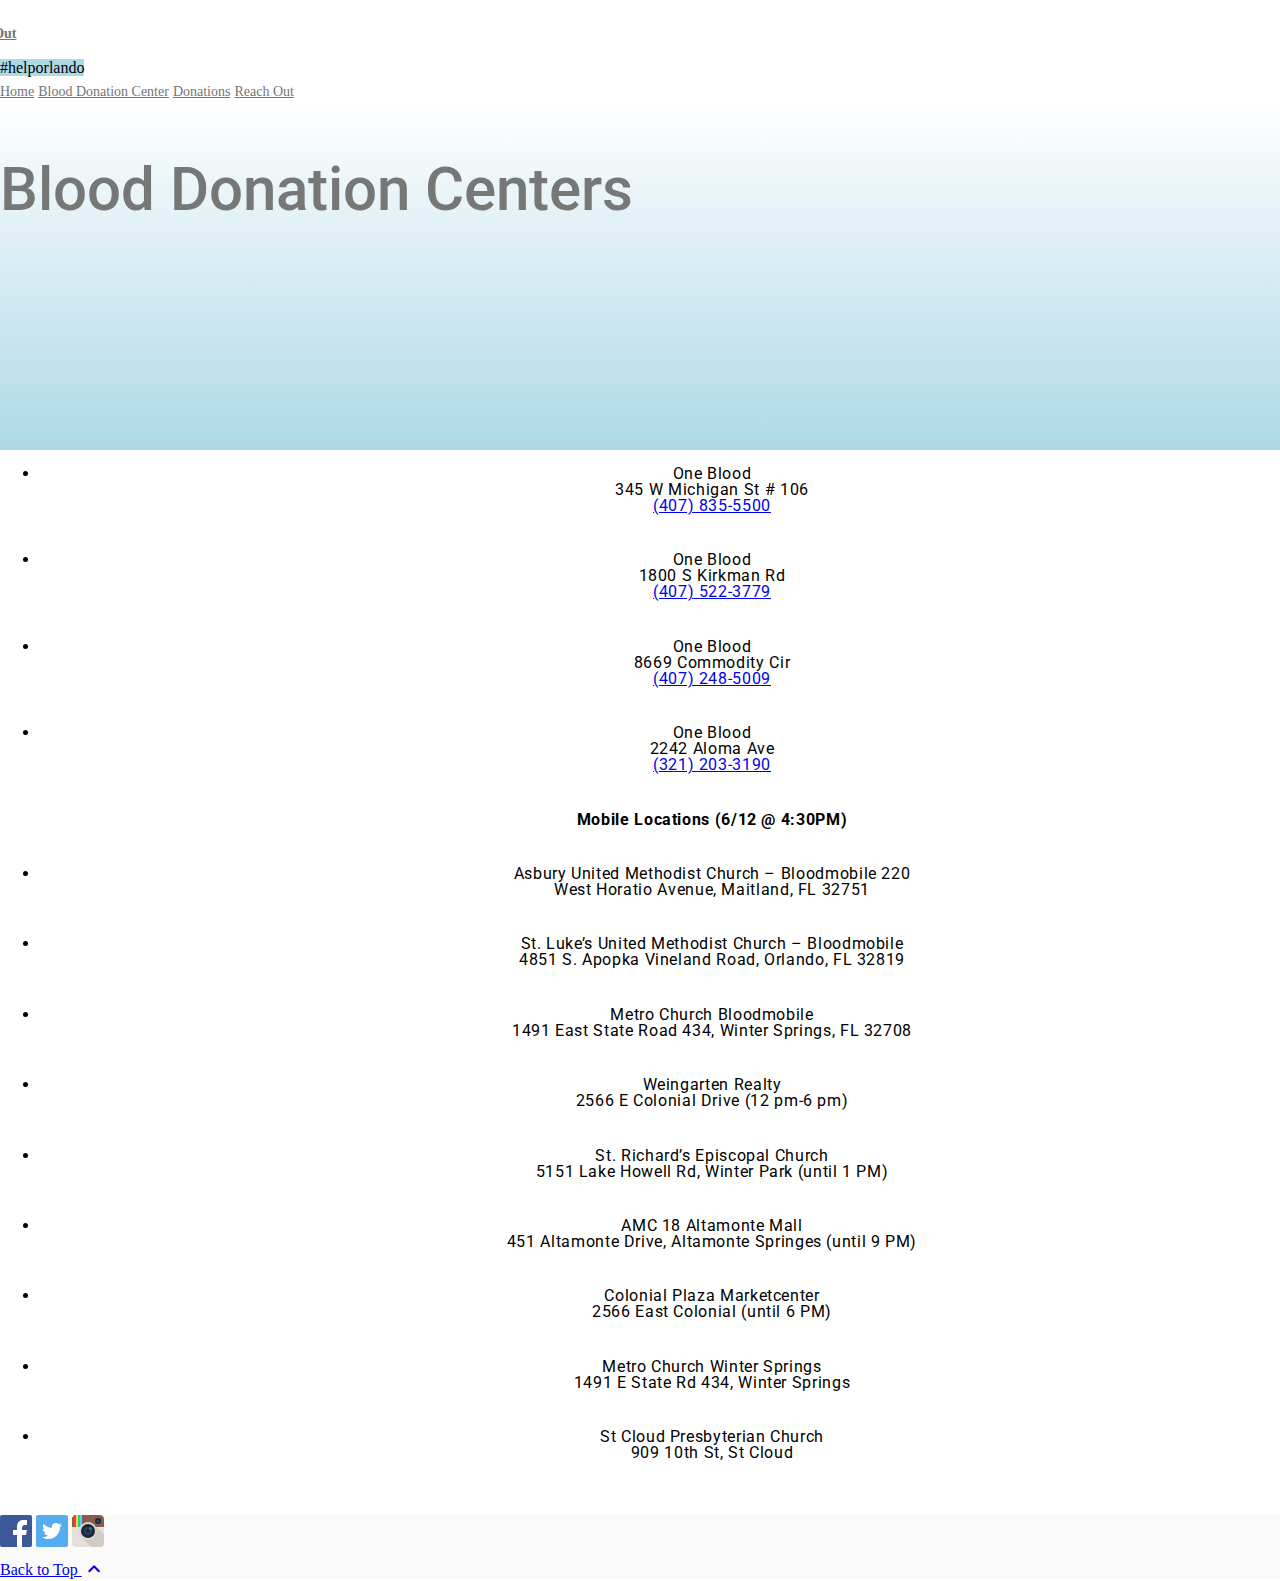
==== blooddonation.html @ c3c77c80 "Initial Commit for helporlando.info" ====
<!doctype html>
<!--
  Material Design Lite
  Copyright 2015 Google Inc. All rights reserved.

  Licensed under the Apache License, Version 2.0 (the "License");
  you may not use this file except in compliance with the License.
  You may obtain a copy of the License at

      https://www.apache.org/licenses/LICENSE-2.0

  Unless required by applicable law or agreed to in writing, software
  distributed under the License is distributed on an "AS IS" BASIS,
  WITHOUT WARRANTIES OR CONDITIONS OF ANY KIND, either express or implied.
  See the License for the specific language governing permissions and
  limitations under the License
-->

<html lang="en">
  <head>
    <meta charset="utf-8">
    <meta http-equiv="X-UA-Compatible" content="IE=edge">
    <meta name="description" content="Quick list of resources for anyone who wants to help the victims of the Orlando shooting.">
    <meta name="viewport" content="width=device-width, initial-scale=1.0, minimum-scale=1.0">
    <title>Help Orlando Information</title>

    <!-- Page styles -->
    <link rel="stylesheet" href="https://fonts.googleapis.com/css?family=Roboto:regular,bold,italic,thin,light,bolditalic,black,medium&amp;lang=en">
    <link rel="stylesheet" href="https://fonts.googleapis.com/icon?family=Material+Icons">
    <link rel="stylesheet" href="https://code.getmdl.io/1.1.3/material.min.css">
    <link rel="stylesheet" href="styles.css">
    <style>
    #view-source {
      position: fixed;
      display: block;
      right: 0;
      bottom: 0;
      margin-right: 40px;
      margin-bottom: 40px;
      z-index: 900;
    }
    </style>
  </head>
  <body>
    <div class="mdl-layout mdl-js-layout mdl-layout--fixed-header">

      <div class="android-header mdl-layout__header mdl-layout__header--waterfall">
        <div class="mdl-layout__header-row">
          <!-- Add spacer, to align navigation to the right in desktop -->
          <div class="android-header-spacer mdl-layout-spacer"></div>

          <!-- Navigation -->
          <div class="android-navigation-container">
            <nav class="android-navigation mdl-navigation">
              <a class="mdl-navigation__link mdl-typography--text-uppercase" href="index.html">Home</a>
              <a class="mdl-navigation__link mdl-typography--text-uppercase" href="blooddonation.html">Blood Donation Centers</a>
              <a class="mdl-navigation__link mdl-typography--text-uppercase" href="donations.html">Donations</a>
              <a class="mdl-navigation__link mdl-typography--text-uppercase" href="reach.html">Reach Out</a>
            </nav>
          </div>
        </div>
      </div>

      <div class="android-drawer mdl-layout__drawer">
        <span class="mdl-layout-title">
          #helporlando
        </span>
        <nav class="mdl-navigation">
          <a class="mdl-navigation__link" href="index.html">Home</a>
          <a class="mdl-navigation__link" href="blooddonation.html">Blood Donation Center</a>
          <a class="mdl-navigation__link" href="donations.html">Donations</a>
          <a class="mdl-navigation__link" href="reach.html">Reach Out</a>
        </nav>
      </div>

      <div class="android-content mdl-layout__content">
        <a name="top"></a>
        <div class="android-be-together-section mdl-typography--text-center" style="padding-bottom:50px">
          <div class="logo-font android-slogan">Blood Donation Centers</div>
        </div>

        <div class="content">

          <ul class="demo-list-icon mdl-list" style="width: 100%;">
            <li class="donations">
              <span class="">
                <div class="name">
                  One Blood<br />
                </div>
                <div class="address">
                  345 W Michigan St # 106
                </div>
                <div>
                  <a href="tel:407-835-5500"  data-rel="external">(407) 835-5500</a>
                </div>
              </span>
            </li>
            <li class="donations">
              <span class="">
                <div class="name">
                  One Blood<br />
                </div>
                <div class="address">
                  1800 S Kirkman Rd
                </div>
                <div>
                  <a href="tel:407-522-3779"  data-rel="external">(407) 522-3779</a>
                </div>
              </span>
            </li>
            <li class="donations">
              <span class="">
                <div class="name">
                  One Blood<br />
                </div>
                <div class="address">
                  8669 Commodity Cir
                </div>
                <div>
                  <a href="tel:407-248-5009"  data-rel="external">(407) 248-5009</a>
                </div>
              </span>
            </li>
            <li class="donations">
              <span class="">
                <div class="name">
                  One Blood<br />
                </div>
                <div class="address">
                  2242 Aloma Ave
                </div>
                <div>
                  <a href="tel:407-203-3190"  data-rel="external">(321) 203-3190</a>
                </div>
              </span>
            </li>
            <div  class="donations">
              <b>Mobile Locations (6/12 @ 4:30PM)</b>
            </div>
            <li class="donations">
              <span class="">
                <div class="name">
                  Asbury United Methodist Church – Bloodmobile 220
                </div>
                <div class="address">
                  West Horatio Avenue, Maitland, FL 32751
                </div>
                <div>
                </div>
              </span>
            </li>
            <li class="donations">
              <span class="">
                <div class="name">
                  St. Luke’s United Methodist Church – Bloodmobile
                </div>
                <div class="address">
                  4851 S. Apopka Vineland Road, Orlando, FL 32819
                </div>
                <div>
                </div>
              </span>
            </li>
            <li class="donations">
              <span class="">
                <div class="name">
                  Metro Church Bloodmobile
                </div>
                <div class="address">
                  1491 East State Road 434, Winter Springs, FL 32708
                </div>
                <div>
                </div>
              </span>
            </li>
            <li class="donations">
              <span class="">
                <div class="name">
                  Weingarten Realty
                </div>
                <div class="address">
                  2566 E Colonial Drive (12 pm-6 pm)
                </div>
                <div>
                </div>
              </span>
            </li>
            <li class="donations">
              <span class="">
                <div class="name">
                  St. Richard’s Episcopal Church
                </div>
                <div class="address">
                  5151 Lake Howell Rd, Winter Park (until 1 PM)
                </div>
                <div>
                </div>
              </span>
            </li>
            <li class="donations">
              <span class="">
                <div class="name">
                  AMC 18 Altamonte Mall
                </div>
                <div class="address">
                  451 Altamonte Drive, Altamonte Springes (until 9 PM)
                </div>
                <div>
                </div>
              </span>
            </li>
            <li class="donations">
              <span class="">
                <div class="name">
                  Colonial Plaza Marketcenter
                </div>
                <div class="address">
                  2566 East Colonial (until 6 PM)
                </div>
                <div>
                </div>
              </span>
            </li>
            <li class="donations">
              <span class="">
                <div class="name">
                  Metro Church Winter Springs
                </div>
                <div class="address">
                  1491 E State Rd 434, Winter Springs
                </div>
                <div>
                </div>
              </span>
            </li>
            <li class="donations">
              <span class="">
                <div class="name">
                  St Cloud Presbyterian Church
                </div>
                <div class="address">
                  909 10th St, St Cloud
                </div>
                <div>
                </div>
              </span>
            </li>
              </span>
            </li>
          </ul>
        </div>
        <footer class="android-footer mdl-mega-footer">
          <div class="mdl-mega-footer--top-section">
            <div class="mdl-mega-footer--left-section">
              <a href='https://www.facebook.com/equalityfl'><img src="images/face.svg"/></a>
              <a href="https://twitter.com/equalityfl"><img src="images/twitter.svg"/></a>
              <a href="https://www.instagram.com/equalityfl/?hl=en"><img src="images/ig.svg"/></a>
            </div>
            <div class="mdl-mega-footer--right-section">
              <a class="mdl-typography--font-light" href="#top">
                Back to Top
                <i class="material-icons">expand_less</i>
              </a>
            </div>
          </div>

          <div class="mdl-mega-footer--bottom-section">

          </div>

        </footer>
      </div>
    </div>
    <script src="https://code.getmdl.io/1.1.3/material.min.js"></script>
  </body>
</html>
---- styles.css ----
/**
 * Copyright 2015 Google Inc. All Rights Reserved.
 *
 * Licensed under the Apache License, Version 2.0 (the "License");
 * you may not use this file except in compliance with the License.
 * You may obtain a copy of the License at
 *
 *      http://www.apache.org/licenses/LICENSE-2.0
 *
 * Unless required by applicable law or agreed to in writing, software
 * distributed under the License is distributed on an "AS IS" BASIS,
 * WITHOUT WARRANTIES OR CONDITIONS OF ANY KIND, either express or implied.
 * See the License for the specific language governing permissions and
 * limitations under the License.
 */

body {
  margin: 0;
}

/* Disable ugly boxes around images in IE10 */
a img{
  border: 0px;
}

::-moz-selection {
  background-color: #6ab344;
  color: #fff;
}

::selection {
  background-color: #6ab344;
  color: #fff;
}

.android-search-box .mdl-textfield__input {
  color: rgba(0, 0, 0, 0.87);
}

.android-header .mdl-menu__container {
  z-index: 50;
  margin: 0 !important;
}


.mdl-textfield--expandable {
  width: auto;
}

.android-fab {
  position: absolute;
  right: 20%;
  bottom: -26px;
  z-index: 3;
  background: #64ffda !important;
  color: black !important;
}

.android-mobile-title {
  display: none !important;
}


.android-logo-image {
  height: 28px;
  width: 140px;
}


.android-header {
  overflow: visible;
  background-color: white;
}

  .android-header .material-icons {
    color: #767777 !important;
  }

  .android-header .mdl-layout__drawer-button {
    background: transparent;
    color: #767777;
  }

  .android-header .mdl-navigation__link {
    color: #757575;
    font-weight: 700;
    font-size: 14px;
  }

  .android-navigation-container {
    /* Simple hack to make the overflow happen to the left instead... */
    direction: rtl;
    -webkit-order: 1;
        -ms-flex-order: 1;
            order: 1;
    width: 500px;
    transition: opacity 0.2s cubic-bezier(0.4, 0, 0.2, 1),
        width 0.2s cubic-bezier(0.4, 0, 0.2, 1);
  }

  .android-navigation {
    /* ... and now make sure the content is actually LTR */
    direction: ltr;
    -webkit-justify-content: flex-end;
        -ms-flex-pack: end;
            justify-content: flex-end;
    width: 800px;
  }

  .android-search-box.is-focused + .android-navigation-container {
    opacity: 0;
    width: 100px;
  }


  .android-navigation .mdl-navigation__link {
    display: inline-block;
    height: 60px;
    line-height: 68px;
    background-color: transparent !important;
    border-bottom: 4px solid transparent;
  }

    .android-navigation .mdl-navigation__link:hover {
      border-bottom: 4px solid #8bc34a;
    }

  .android-search-box {
    -webkit-order: 2;
        -ms-flex-order: 2;
            order: 2;
    margin-left: 16px;
    margin-right: 16px;
  }

  .android-more-button {
    -webkit-order: 3;
        -ms-flex-order: 3;
            order: 3;
  }


.android-drawer {
  border-right: none;
}

  .android-drawer-separator {
    height: 1px;
    background-color: #dcdcdc;
    margin: 8px 0;
  }

  .android-drawer .mdl-navigation__link.mdl-navigation__link {
    font-size: 14px;
    color: #757575;
  }

  .android-drawer span.mdl-navigation__link.mdl-navigation__link {
    color: #8bc34a;
  }

  .android-drawer .mdl-layout-title {
    position: relative;
    background: lightblue;
    height: 160px;
    bottom:5px;
  }

    .android-drawer .android-logo-image {
      position: absolute;
      bottom: 16px;
    }

.android-be-together-section {
  position: relative;
  height: 300px;
  width: auto;

    background: white; /* For browsers that do not support gradients */
    background: -webkit-linear-gradient(white, lightblue); /* For Safari 5.1 to 6.0 */
    background: -o-linear-gradient(white, lightblue); /* For Opera 11.1 to 12.0 */
    background: -moz-linear-gradient(white, lightblue); /* For Firefox 3.6 to 15 */
    background: linear-gradient(white, lightblue); /* Standard syntax */
}

.logo-font {
  font-family: 'Roboto', 'Helvetica', 'Arial', sans-serif;
  line-height: 1;
  color: #767777;
  font-weight: 500;
}

.android-slogan {
  font-size: 60px;
  padding-top: 60px;
}

.android-sub-slogan {
  font-size: 21px;
  padding-top: 24px;
}

.android-create-character {
  font-size: 21px;
  padding-top: 400px;
}

  .android-create-character a {
    text-decoration: none;
    color: #767777;
    font-weight: 300;
  }

.android-screen-section {
  position: relative;
  padding-top: 60px;
  padding-bottom: 80px;
}

.android-screens {
  text-align: right;
  width: 100%;
  white-space: nowrap;
  overflow-x: auto;
}

.android-screen {
  text-align: center;
}

.android-screen .android-link {
  margin-top: 16px;
  display: block;
  z-index: 2;
}

.android-image-link {
  text-decoration: none;
}

.android-wear {
  display: inline-block;
  width: 160px;
  margin-right: 32px;
}

  .android-wear .android-screen-image {
    width: 40%;
    z-index: 1;
  }


.android-phone {
  display: inline-block;
  width: 64px;
  margin-right: 48px;
}

  .android-phone .android-screen-image {
    width: 100%;
    z-index: 1;
  }


.android-tablet {
  display: inline-block;
  width: 110px;
  margin-right: 64px;
}

  .android-tablet .android-screen-image {
    width: 100%;
    z-index: 1;
  }

  .android-tablet .android-link {
    display: block;
    z-index: 2;
  }


.android-tv {
  display: inline-block;
  width: 300px;
  margin-right: 80px;
}

  .android-tv .android-screen-image {
    width: 100%;
    z-index: 1;
  }


.android-auto {
  display: inline-block;
  width: 300px;
  overflow: hidden;
}

  .android-auto .android-screen-image {
    display: block;
    height: 300px;
    z-index: 1;
  }


.android-wear-section {
  position: relative;
  background: url('images/wear.png') center top no-repeat;
  background-size: cover;
  height: 800px;
}

.android-wear-band {
  position: absolute;
  bottom: 0;
  width: 100%;
  text-align: center;
  background-color: #37474f;
}

.android-wear-band-text {
  max-width: 800px;
  margin-left: 25%;
  padding: 24px;
  text-align: left;
  color: white;
}

  .android-wear-band-text p {
    padding-top: 8px;
  }

.android-link {
  text-decoration: none;
  color: lightblue !important;
}

  .android-link:hover {
    color: lightblue !important;
  }

  .android-link .material-icons {
    position: relative;
    top: -1px;
    vertical-align: middle;
  }

.android-alt-link {
  text-decoration: none;
  color: #64ffda !important;
  font-size: 16px;
}

  .android-alt-link:hover {
    color: #00bfa5 !important;
  }

  .android-alt-link .material-icons {
    position: relative;
    top: 6px;
  }

.android-customized-section {
  text-align: center;
}

.android-customized-section-text {
  max-width: 500px;
  margin-left: auto;
  margin-right: auto;
  padding: 80px 16px 0 16px;
}

  .android-customized-section-text p {
    padding-top: 16px;
  }

.android-customized-section-image {
  background: url('images/devices.jpg') center top no-repeat;
  background-size: cover;
  height: 400px;
}

.android-more-section {
  padding: 80px 0;
  max-width: 1044px;
  margin-left: auto;
  margin-right: auto;
}

  .android-more-section .android-section-title {
    margin-left: 12px;
    padding-bottom: 24px;
  }

.android-card-container {
}

  .android-card-container .mdl-card__media {
    overflow: hidden;
    background: transparent;
  }

    .android-card-container .mdl-card__media img {
      width: 100%;
    }

  .android-card-container .mdl-card__title {
    background: transparent;
    height: auto;
  }

  .android-card-container .mdl-card__title-text {
    color: black;
    height: auto;
  }

  .android-card-container .mdl-card__supporting-text {
    height: auto;
    color: black;
    padding-bottom: 56px;
  }

  .android-card-container .mdl-card__actions {
    position: absolute;
    bottom: 0;
  }

  .android-card-container .mdl-card__actions a {
    border-top: none;
    font-size: 16px;
  }

.android-footer {
  background-color: #fafafa;
  position: relative;
}

  .android-footer a:hover {
    color: #8bc34a;
  }

  .android-footer .mdl-mega-footer--top-section::after {
    border-bottom: none;
  }

  .android-footer .mdl-mega-footer--middle-section::after {
    border-bottom: none;
  }

  .android-footer .mdl-mega-footer--bottom-section {
    position: relative;
  }

  .android-footer .mdl-mega-footer--bottom-section a {
    margin-right: 2em;
  }

  .android-footer .mdl-mega-footer--right-section a .material-icons {
    position: relative;
    top: 6px;
  }


.android-link-menu:hover {
  cursor: pointer;
}


/**** Mobile layout ****/
@media (max-width: 900px) {
  .android-navigation-container {
    display: none;
  }

  .android-title {
    display: none !important;
  }

  .android-mobile-title {
    display: block !important;
    position: absolute;
    left: calc(50% - 70px);
    top: 12px;
    transition: opacity 0.2s cubic-bezier(0.4, 0, 0.2, 1);
  }

  /* WebViews in iOS 9 break the "~" operator, and WebViews in OS X 10.10 break
     consecutive "+" operators in some cases. Therefore, we need to use both
     here to cover all the bases. */
  .android.android-search-box.is-focused ~ .android-mobile-title,
  .android-search-box.is-focused + .android-navigation-container + .android-mobile-title {
    opacity: 0;
  }

  .android-more-button {
    display: none;
  }

  .android-search-box.is-focused {
    width: calc(100% - 48px);
  }

  .android-search-box .mdl-textfield__expandable-holder {
    width: 100%;
  }

  .android-be-together-section {
    height: 250px;
  }

  .android-slogan {
    font-size: 60px;
    margin: 0 16px;
    padding-top: 24px;
  }

  .android-sub-slogan {
    font-size: 24px;
    margin: 0 16px;
    padding-top: 8px;
  }

  .android-create-character {
    padding-top: 200px;
    font-size: 16px;
  }

  .android-create-character img {
    height: 12px;
  }

  .android-fab {
    display: none;
  }

  .android-wear-band-text {
    margin-left: 0;
    padding: 16px;
  }

  .android-footer .mdl-mega-footer--bottom-section {
    display: none;
  }
}

.demo-list-icon {
  width: 300px;
}

.donations {
  text-align: center;
  font-family: "Roboto","Helvetica","Arial",sans-serif;
  font-size: 16px;
  font-weight: 400;
  letter-spacing: .04em;
  line-height: 1;
  padding-left:5%;
  padding-bottom:3%;
}

.mdl-mega-footer--social-btn-fb {
  background-image: url('images/face.svg')
}
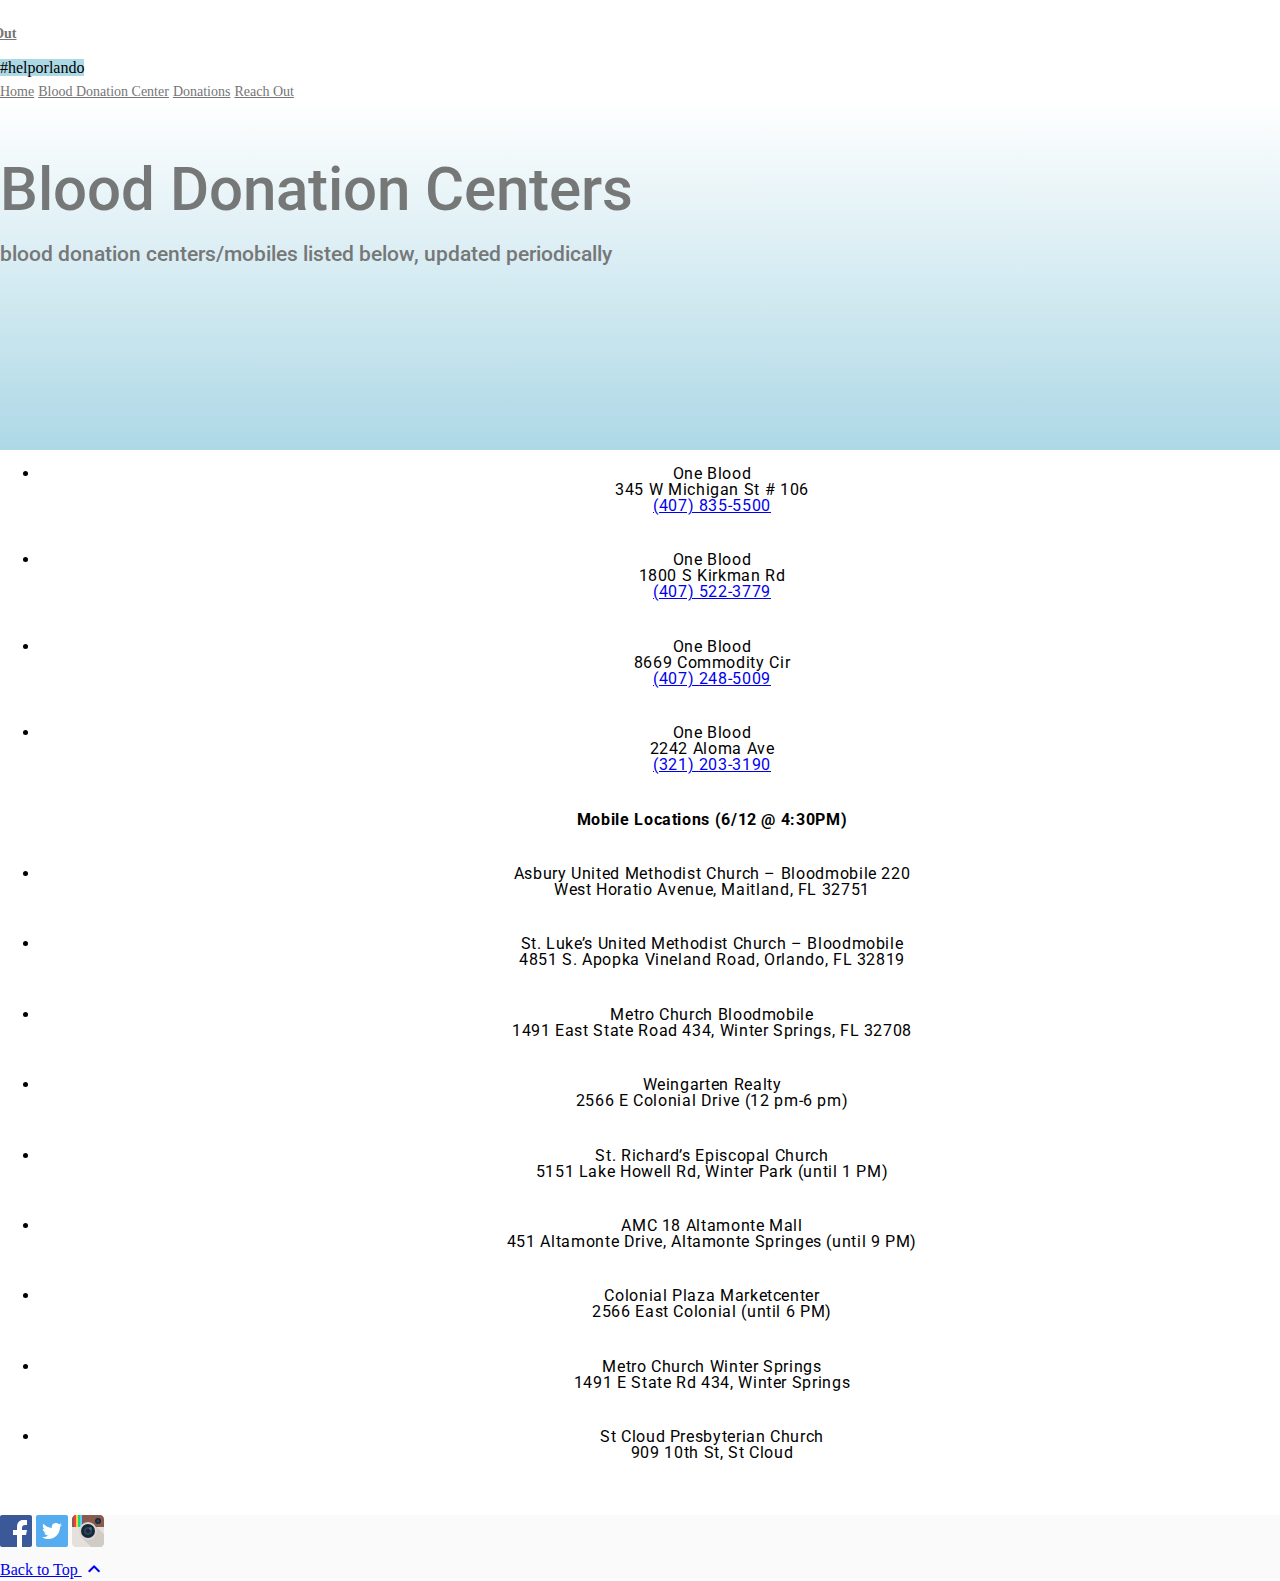
==== commit bf070744: "More updates to the site." ====
--- a/blooddonation.html
+++ b/blooddonation.html
@@ -77,6 +77,8 @@
         <a name="top"></a>
         <div class="android-be-together-section mdl-typography--text-center" style="padding-bottom:50px">
           <div class="logo-font android-slogan">Blood Donation Centers</div>
+          <div class="logo-font android-sub-slogan">blood donation centers/mobiles listed below, updated periodically</div>
+
         </div>
 
         <div class="content">
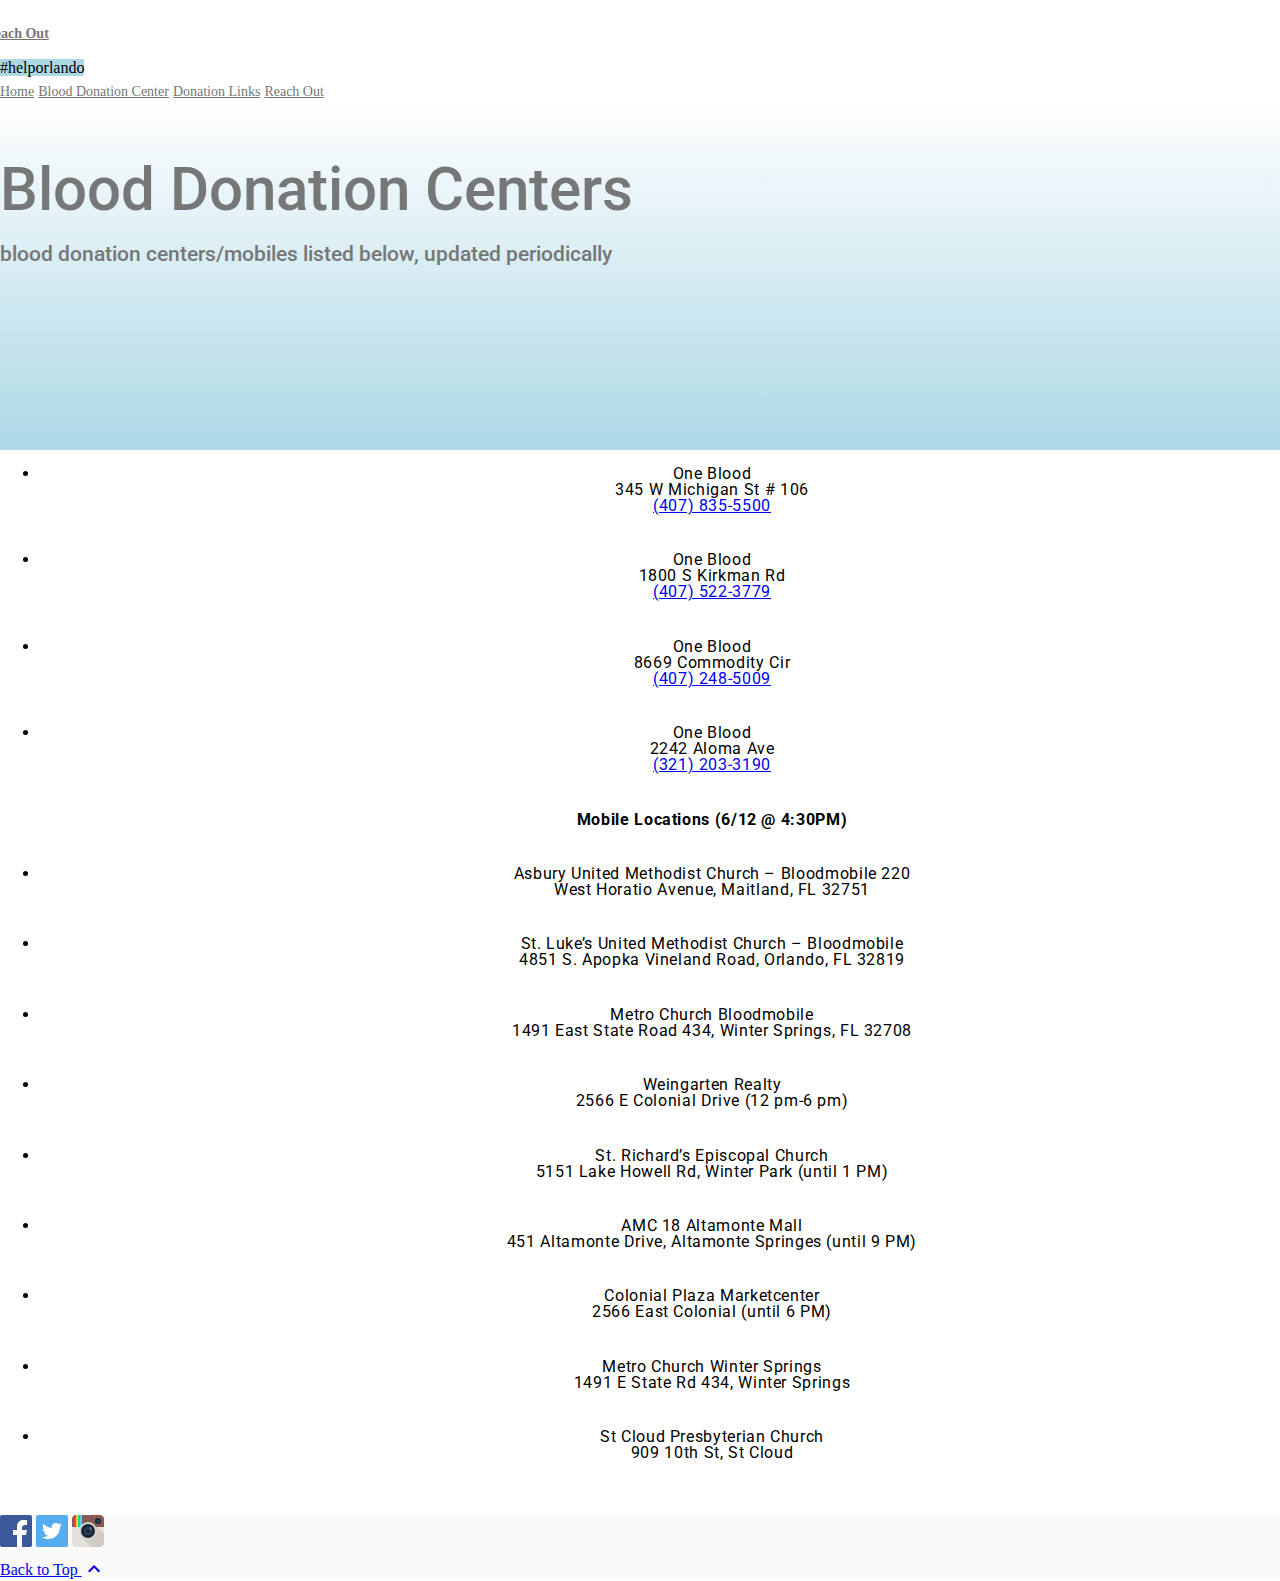
==== commit bfae763e: "Added a favicon and made minor updates." ====
--- a/blooddonation.html
+++ b/blooddonation.html
@@ -29,6 +29,7 @@
     <link rel="stylesheet" href="https://fonts.googleapis.com/icon?family=Material+Icons">
     <link rel="stylesheet" href="https://code.getmdl.io/1.1.3/material.min.css">
     <link rel="stylesheet" href="styles.css">
+    <link rel="shortcut icon" type="image/png" href="images/favicon.png"/>
     <style>
     #view-source {
       position: fixed;
@@ -52,10 +53,10 @@
           <!-- Navigation -->
           <div class="android-navigation-container">
             <nav class="android-navigation mdl-navigation">
-              <a class="mdl-navigation__link mdl-typography--text-uppercase" href="index.html">Home</a>
-              <a class="mdl-navigation__link mdl-typography--text-uppercase" href="blooddonation.html">Blood Donation Centers</a>
-              <a class="mdl-navigation__link mdl-typography--text-uppercase" href="donations.html">Donations</a>
-              <a class="mdl-navigation__link mdl-typography--text-uppercase" href="reach.html">Reach Out</a>
+              <a class="mdl-navigation__link mdl-typography--text-uppercase" href="index">Home</a>
+              <a class="mdl-navigation__link mdl-typography--text-uppercase" href="blooddonation">Blood Donation Centers</a>
+              <a class="mdl-navigation__link mdl-typography--text-uppercase" href="donations">Donation Links</a>
+              <a class="mdl-navigation__link mdl-typography--text-uppercase" href="reach">Reach Out</a>
             </nav>
           </div>
         </div>
@@ -66,10 +67,10 @@
           #helporlando
         </span>
         <nav class="mdl-navigation">
-          <a class="mdl-navigation__link" href="index.html">Home</a>
-          <a class="mdl-navigation__link" href="blooddonation.html">Blood Donation Center</a>
-          <a class="mdl-navigation__link" href="donations.html">Donations</a>
-          <a class="mdl-navigation__link" href="reach.html">Reach Out</a>
+          <a class="mdl-navigation__link" href="index">Home</a>
+          <a class="mdl-navigation__link" href="blooddonation">Blood Donation Center</a>
+          <a class="mdl-navigation__link" href="donations">Donation Links</a>
+          <a class="mdl-navigation__link" href="reach">Reach Out</a>
         </nav>
       </div>
 
@@ -255,7 +256,7 @@
           <div class="mdl-mega-footer--top-section">
             <div class="mdl-mega-footer--left-section">
               <a href='https://www.facebook.com/equalityfl'><img src="images/face.svg"/></a>
-              <a href="https://twitter.com/equalityfl"><img src="images/twitter.svg"/></a>
+              <a href="https://twitter.com/home?status=Find%20out%20how%20to%20help%20the%20victims%20of%20the%20Orlando%20Shooting%20http://helporlando.info" target="_blank"><img src="images/twitter.svg"/></a>
               <a href="https://www.instagram.com/equalityfl/?hl=en"><img src="images/ig.svg"/></a>
             </div>
             <div class="mdl-mega-footer--right-section">
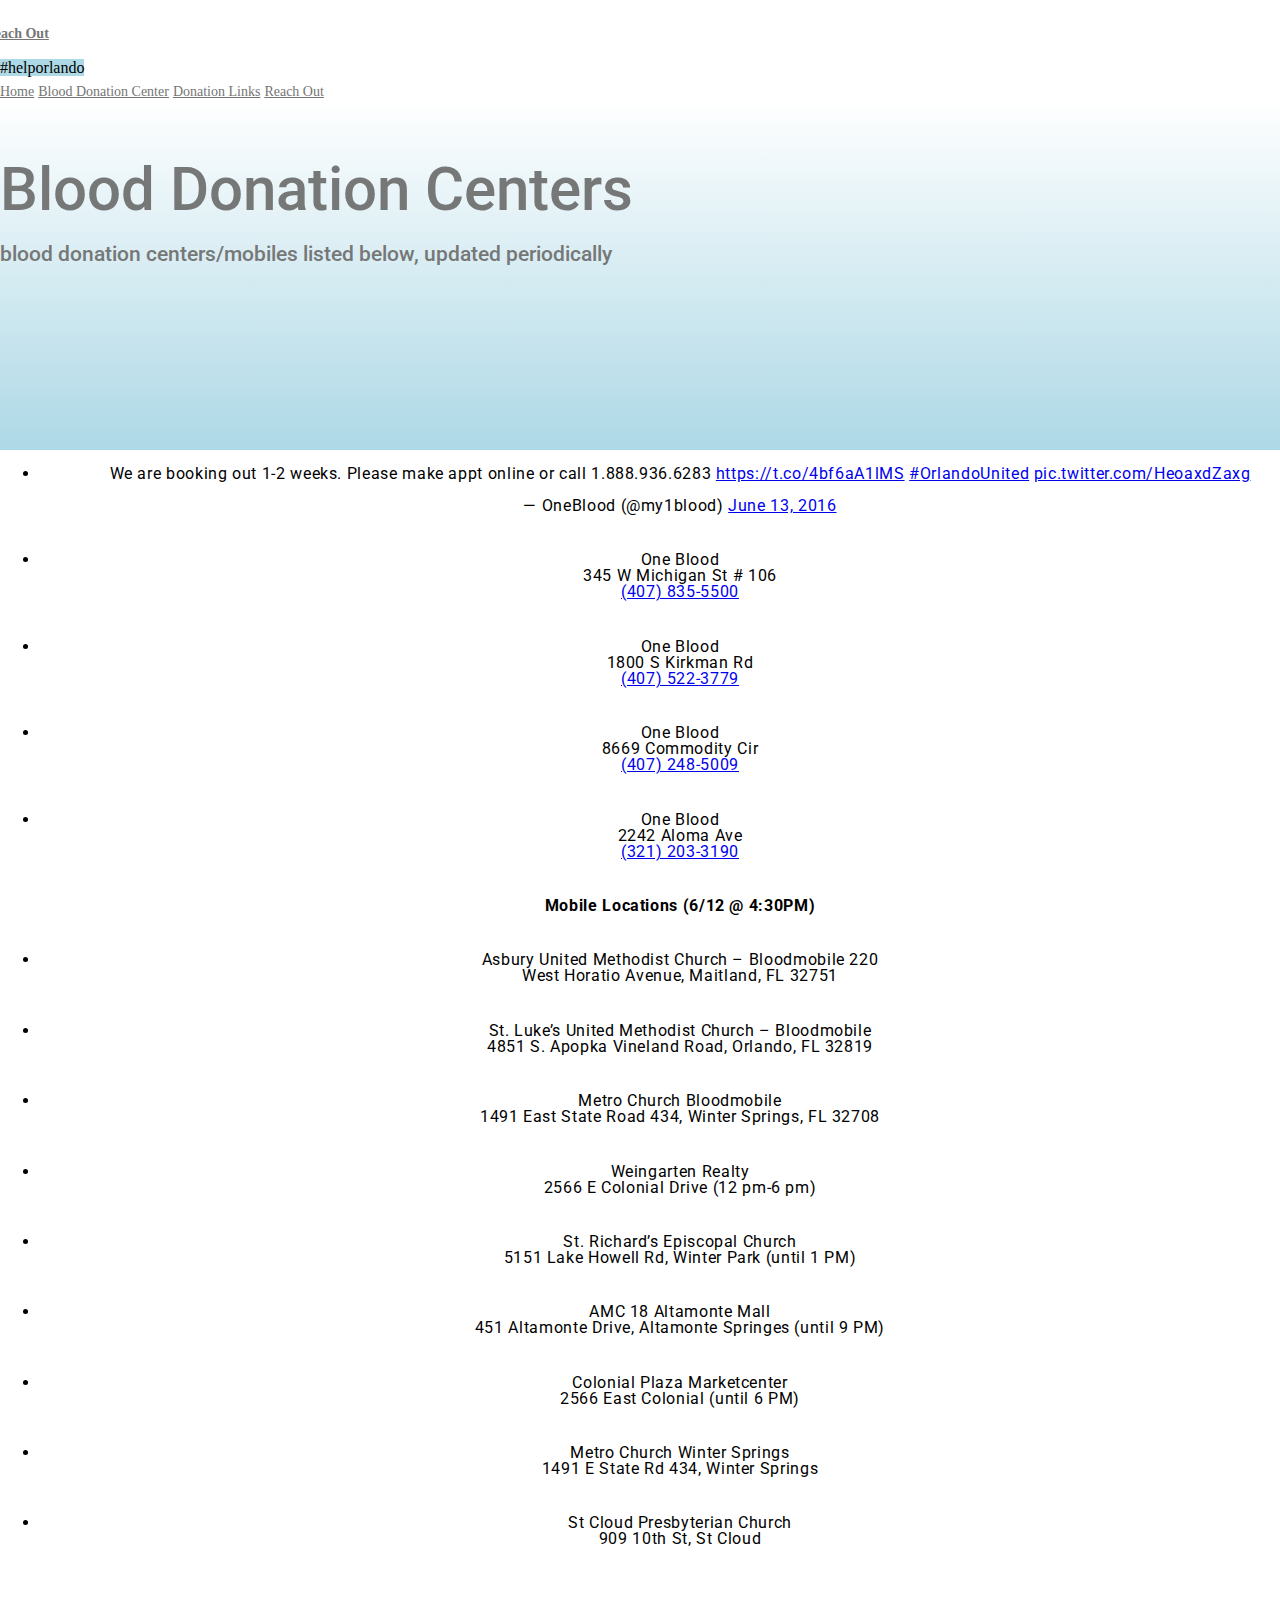
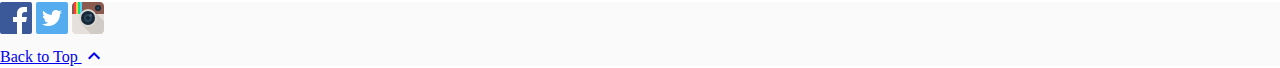
==== commit fd7239a0: "added oneblood twitter widget" ====
--- a/blooddonation.html
+++ b/blooddonation.html
@@ -86,6 +86,11 @@
 
           <ul class="demo-list-icon mdl-list" style="width: 100%;">
             <li class="donations">
+              <blockquote class="twitter-tweet" data-lang="en"><p lang="en" dir="ltr">We are booking out 1-2 weeks. Please make appt online or call 1.888.936.6283 <a href="https://t.co/4bf6aA1lMS">https://t.co/4bf6aA1lMS</a> <a href="https://twitter.com/hashtag/OrlandoUnited?src=hash">#OrlandoUnited</a> <a href="https://t.co/HeoaxdZaxg">pic.twitter.com/HeoaxdZaxg</a></p>&mdash; OneBlood (@my1blood) <a href="https://twitter.com/my1blood/status/742493030876254210">June 13, 2016</a></blockquote>
+              <script async src="//platform.twitter.com/widgets.js" charset="utf-8"></script>
+            </li>
+
+            <li class="donations">
               <span class="">
                 <div class="name">
                   One Blood<br />
--- a/styles.css
+++ b/styles.css
@@ -556,10 +556,12 @@
   font-weight: 400;
   letter-spacing: .04em;
   line-height: 1;
-  padding-left:5%;
   padding-bottom:3%;
 }
 
 .mdl-mega-footer--social-btn-fb {
   background-image: url('images/face.svg')
 }
+.twitter-tweet {
+  margin: 0 auto;
+}
